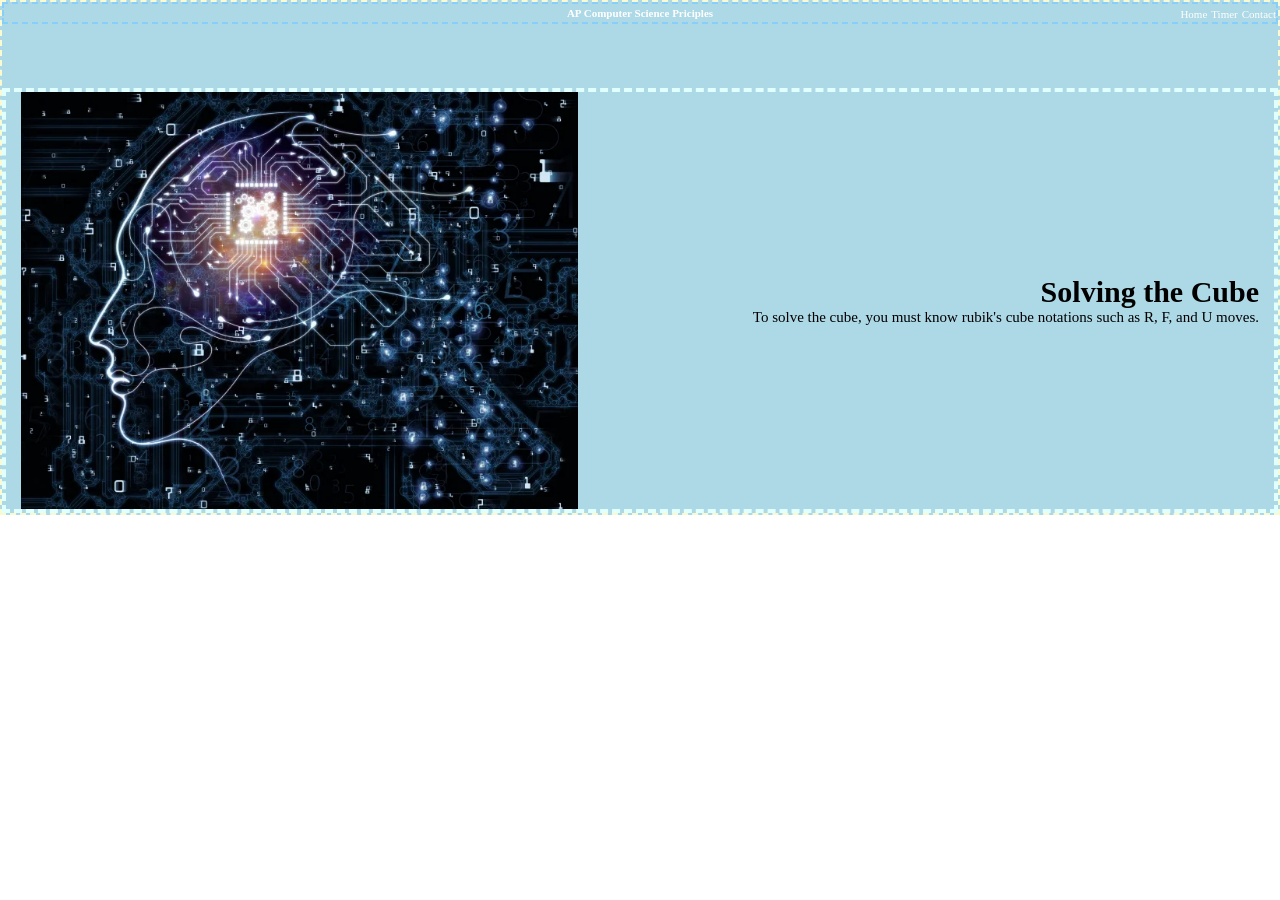
==== contact.html @ 17532de7 "Add files via upload I added my HTML and CSS" ====
<!DOCTYPE html>
<html lang="en">

<head>
    <meta charset="UTF-8">
    <meta name="viewport" content="width=device-width, initial-scale=1.0">
    <title>Document</title>
    <link rel="stylesheet" href="styles.css">
</head>

<body>
    <div class="container">
        <div class="menu">
            <h1 class="menu-title">
                AP Computer Science Priciples
            </h1>

            <nav class="menu-links">
                <a href = "home.html">Home</a>
                <a href="https://jperm.net/algs/pll">Timer</a>
                <a href="contact.html">Contact</a>
                


            </nav>
        </div>
        
        <div class = "content">
            <img src="image.png">
                <div class="intro-text">
                    <h1>Solving the Cube</h1>
                    <p>To solve the cube, you must know rubik's cube notations such as R, F, and U moves.</p>
        </div>
    </div>


</body>

</html>
---- styles.css ----
* {
    margin: 0;
    padding 0;


}

.container {
    border: 2px dashed lightgoldenrodyellow;
    background-color: lightblue


}

.menu {
    border: 2px dashed lightskyblue;
    display: flex;
    flex-direction: row;
    align-items: center;
    justify-content: flex-end;
    color: white;
    
}

.menu h1 {
    position: absolute;
    left: 50%;
}




.content {
    border: 4px dashed lightcyan;
    display: flex;
    flex-direction: row;
    align-items: center;
    justify-content: space-between;
    padding-right: 15px;
    padding-left: 15px;
    margin-top: 5%;
    animation: contents-enter 400ms ease-out;
}

.content img {
    width: 45%;
    height: auto;
}

.intro-text {
    text-align: right;
    font-size: 15px;
}

.menu h1 {
    position: absolute;
    left: 50%;
    transform: translate(-50%);
    font-size: 11px;

}

.menu a {
    color: white;
    text-decoration: none;
    transition: color 0.3s ease;
    font-size: 11px;

}
.menu a:hover {
    color: #ffa2a2;
}

.menu a:active {
    color: red;
}


@keyframes contents-enter {
    from {
        opacity: 0;
        transform: translateY(100px)
    }

    to {
        opacity: 1;
        transform: translateY(-50%);


    }

}
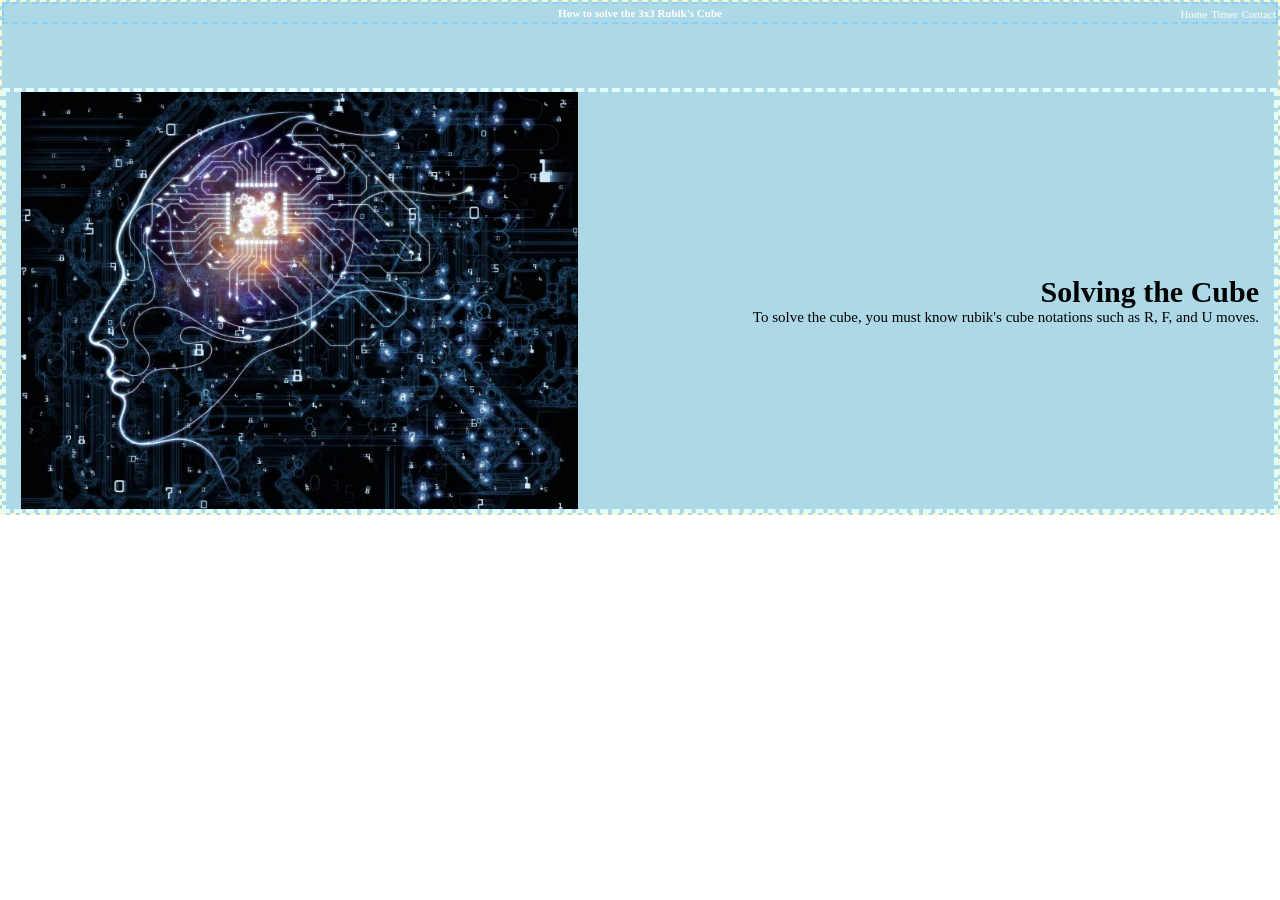
==== commit dfc41441: "Update contact page title and content" ====
--- a/contact.html
+++ b/contact.html
@@ -12,7 +12,7 @@
     <div class="container">
         <div class="menu">
             <h1 class="menu-title">
-                AP Computer Science Priciples
+                How to solve the 3x3 Rubik's Cube
             </h1>
 
             <nav class="menu-links">
@@ -36,4 +36,4 @@
 
 </body>
 
-</html>+</html>
